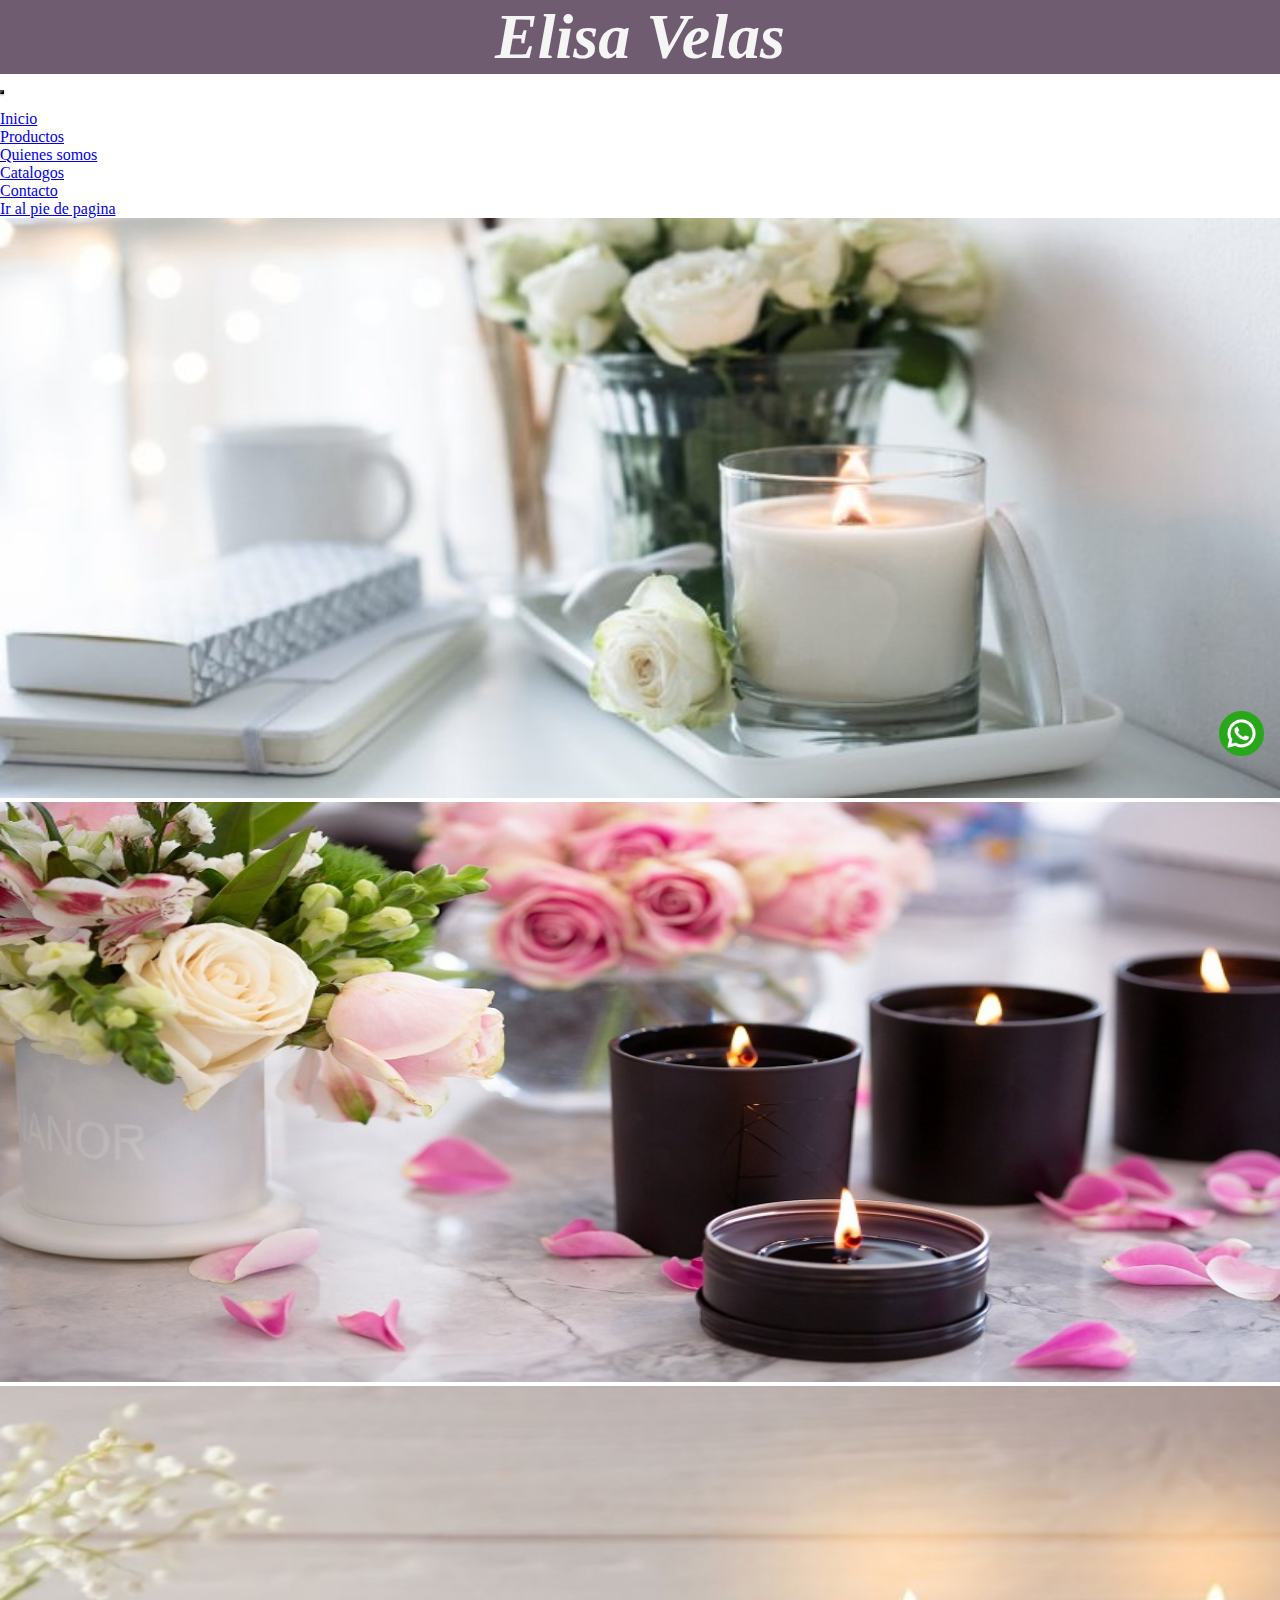
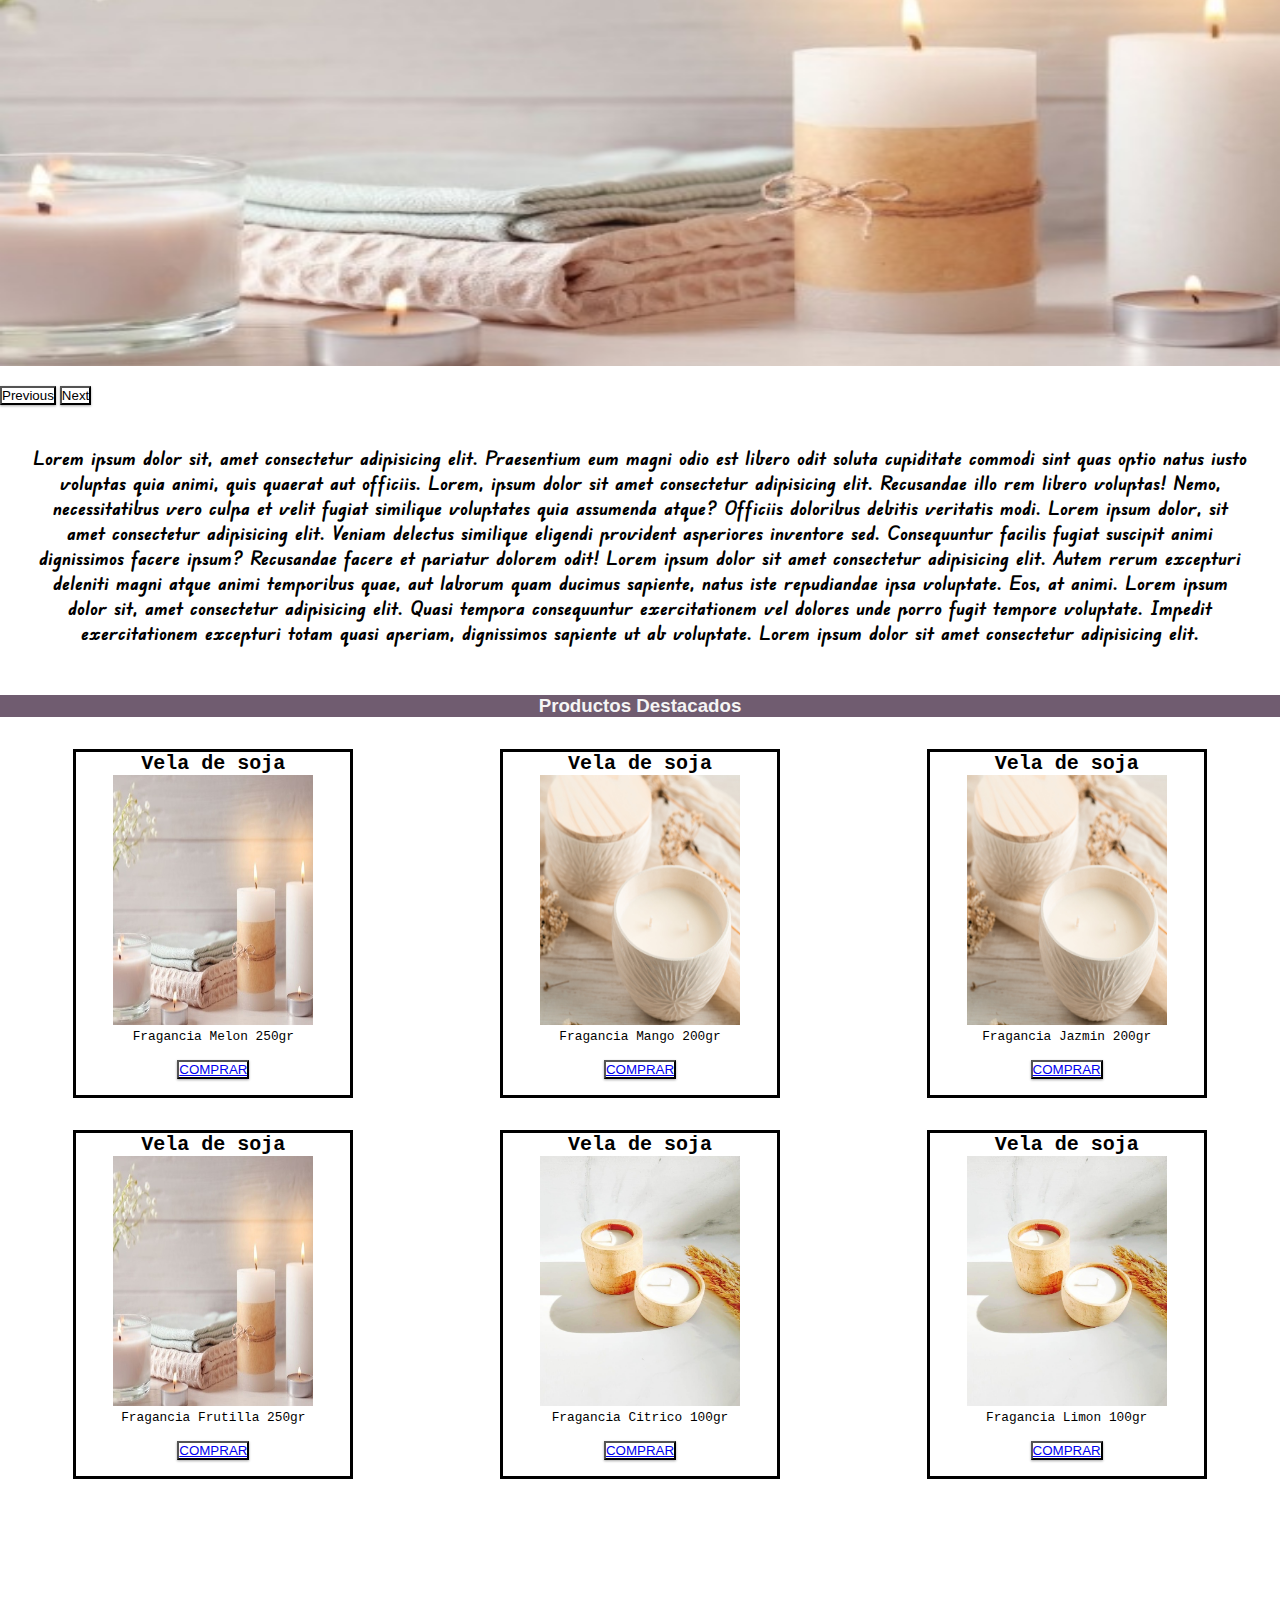
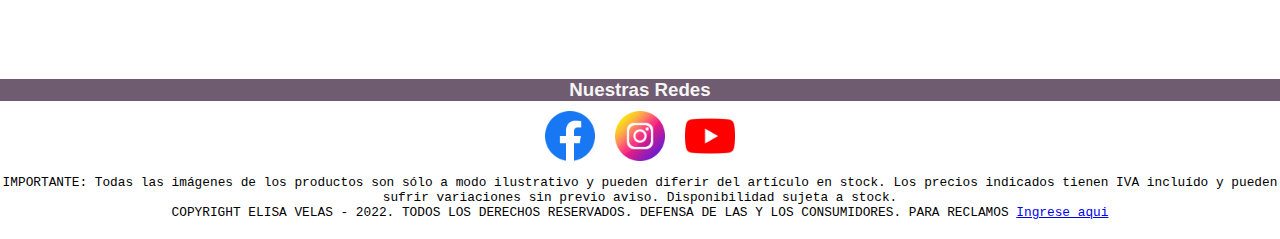
==== index.html @ 54222b35 "entrega bootstrap" ====
<!DOCTYPE html>
<html lang="en">

<head>
    <meta charset="UTF-8">
    <meta http-equiv="X-UA-Compatible" content="IE=edge">
    <meta name="viewport" content="width=device-width, initial-scale=1.0">
    <link rel="shortcut icon" href="img/favicon.png">
    <link rel="preconnect" href="https://fonts.googleapis.com">
    <link rel="preconnect" href="https://fonts.gstatic.com" crossorigin>
    <link href="https://fonts.googleapis.com/css2?family=Edu+VIC+WA+NT+Beginner:wght@500&display=swap" rel="stylesheet">
    <!-- link bootstrap-->
    <link href="https://cdn.jsdelivr.net/npm/bootstrap@5.2.0/dist/css/bootstrap.min.css" rel="stylesheet"
        integrity="sha384-gH2yIJqKdNHPEq0n4Mqa/HGKIhSkIHeL5AyhkYV8i59U5AR6csBvApHHNl/vI1Bx" crossorigin="anonymous">
    <!-- link css -->
    <link rel="stylesheet" href="./css/main.css">
    <title> Elisa Velas </title>
</head>

<body>
    <header>
        <h1> Elisa Velas </h1>
        <!--  menu -->
        <div class="container-fluid">
            <div class=" justify-content-md-center">
                <nav class="navbar navbar-expand-md">
                    <span class="navbar__menu--message">Menu</span>
                    <button class="navbar-toggler" type="button" data-bs-toggle="collapse" data-bs-target="#navbarNav"
                        aria-controls="navbarNav" aria-expanded="false" aria-label="Toggle navigation">
                        <span class="navbar-toggler-icon"></span>
                    </button>
                    <div class="collapse navbar-collapse" id="navbarNav">
                        <ul class="navbar-nav">
                            <li class="nav-item">
                                <a class="nav-link active" aria-current="page" href="index.html">Inicio</a>
                            </li>
                            <li class="nav-item">
                                <a class="nav-link" href="./pages/producto.html">Productos</a>
                            </li>
                            <li class="nav-item">
                                <a class="nav-link" href="./pages/quienes-somos.html">Quienes somos</a>
                            </li>
                            <li class="nav-item">
                                <a class="nav-link" href="./pages/catalogos.html">Catalogos</a>
                            </li>
                            <li class="nav-item">
                                <a class="nav-link" href="./pages/contacto.html">Contacto</a>
                            </li>
                            <li class="nav-item">
                                <a class="nav-link" href="#footer">Ir al pie de pagina</a>
                            </li>
                        </ul>
                    </div>
                </nav>
            </div>
        </div>
    </header>

    <main>
        <div id="carouselExampleFade" class="carousel slide carousel-fade" data-bs-ride="carousel">
            <div class="carousel-inner">
              <div class="carousel-item active">
                <img class="img__carousel" src="./img/inicio.jpg" class="d-block w-100" alt="">
              </div>
              <div class="carousel-item">
                <img  class="img__carousel" src="./img/inicio2.jpg" class="d-block w-100" alt="...">
              </div>
              <div class="carousel-item">
                <img class="img__carousel" src="./img/image2.jpg" class="d-block w-100" alt="...">
              </div>
            </div>
            <button class="carousel-control-prev" type="button" data-bs-target="#carouselExampleFade" data-bs-slide="prev">
              <span class="carousel-control-prev-icon" aria-hidden="true"></span>
              <span class="visually-hidden">Previous</span>
            </button>
            <button class="carousel-control-next" type="button" data-bs-target="#carouselExampleFade" data-bs-slide="next">
              <span class="carousel-control-next-icon" aria-hidden="true"></span>
              <span class="visually-hidden">Next</span>
            </button>
          </div>

        <p class="intro">
            Lorem ipsum dolor sit, amet consectetur adipisicing elit. Praesentium eum magni odio est libero odit soluta
            cupiditate commodi sint quas optio natus iusto voluptas quia animi, quis quaerat aut officiis. Lorem, ipsum
            dolor sit amet consectetur adipisicing elit. Recusandae illo rem libero voluptas! Nemo, necessitatibus vero
            culpa et velit fugiat similique voluptates quia assumenda atque? Officiis doloribus debitis veritatis modi.
            Lorem ipsum dolor, sit amet consectetur adipisicing elit. Veniam delectus similique eligendi provident
            asperiores inventore sed. Consequuntur facilis fugiat suscipit animi dignissimos facere ipsum? Recusandae
            facere et pariatur dolorem odit! Lorem ipsum dolor sit amet consectetur adipisicing elit. Autem rerum
            excepturi deleniti magni atque animi temporibus quae, aut laborum quam ducimus sapiente, natus iste
            repudiandae ipsa voluptate. Eos, at animi. Lorem ipsum dolor sit, amet consectetur adipisicing elit. Quasi
            tempora consequuntur exercitationem vel dolores unde porro fugit tempore voluptate. Impedit exercitationem
            excepturi totam quasi aperiam, dignissimos sapiente ut ab voluptate. Lorem ipsum dolor sit amet consectetur
            adipisicing elit.
        </p>
        <!-- productos card -->
        <section>
            <h2 class="subtitulo"> Productos Destacados </h2>
            <div class="destacados">
                <div class="caja">
                    <div class="caja__fija">
                        <h2 class="destacados__title"> Vela de soja </h2>
                        <img src="img/image2.jpg" alt="Producto" width="200" height="250">
                        <p> Fragancia Melon 250gr </p>
                        <button><a href="pages/producto.html"> COMPRAR </a></button>
                    </div>
                </div>
                <div class="caja">
                    <div class="caja__fija">
                        <h3 class="destacados__title"> Vela de soja </h3>
                        <img src="img/producto1.jpg" alt="Producto" width="200" height="250">
                        <p> Fragancia Mango 200gr </p>
                        <button><a href="pages/producto.html"> COMPRAR </a></button>
                    </div>
                </div>
                <div class="caja">
                    <div class="caja__fija">
                        <h3 class="destacados__title"> Vela de soja </h3>
                        <img src="img/producto1.jpg" alt="Producto" width="200" height="250">
                        <p> Fragancia Jazmin 200gr </p>
                        <button><a href="pages/producto.html"> COMPRAR </a></button>
                    </div>
                </div>
                <div class="caja">
                    <div class="caja__fija">
                        <h3 class="destacados__title"> Vela de soja </h3>
                        <img src="img/image2.jpg" alt="Producto" width="200" height="250">
                        <p> Fragancia Frutilla 250gr </p>
                        <button><a href="pages/producto.html"> COMPRAR </a></button>
                    </div>
                </div>
                <div class="caja">
                    <div class="caja__fija">
                        <h4 class="destacados__title"> Vela de soja </h4>
                        <img src="img/producto2.jpg" alt="Producto" width="200" height="250">
                        <p> Fragancia Citrico 100gr </p>
                        <button><a href="pages/producto.html"> COMPRAR </a></button>
                    </div>
                </div>
                <div class="caja">
                    <div class="caja__fija">
                        <h4 class="destacados__title"> Vela de soja </h4>
                        <img src="img/producto2.jpg" alt="Producto" width="200" height="250">
                        <p> Fragancia Limon 100gr </p>
                        <button><a href="pages/producto.html"> COMPRAR </a></button>
                    </div>
                </div>
            </div>
        </section>
    </main>
    <footer id="footer">
        <h4 class="titulord"> Nuestras Redes</h4>
        <div class="redes">
            <ul>
                <li><a href="https://www.facebook.com/" target="_blank"><img class="redes__img" src="./img/facebook.png"
                            alt="facebook"> </a></li>
                <li><a href="https://www.instagram.com/" target="_blank"><img class="redes__img"
                            src="./img/instagram.png" alt="instagram"> </a></li>
                <li><a href="https://www.youtube.com/watch?v=XyZXHhYOiFw" target="_blank"><img class="redes__img"
                            src="./img/youtube.png"></a></li>
            </ul>
        </div>
        <div class="wajapen">
            <a href="https://web.whatsapp.com/" target="_blank"><img class="wajapen__img" src="./img/whatsapp.png"
                    alt="contacto"></a>
        </div>
        <p> IMPORTANTE: Todas las imágenes de los productos son sólo a modo ilustrativo y pueden diferir del artículo en
            stock. Los precios indicados tienen IVA incluído y pueden sufrir variaciones sin previo aviso.
            Disponibilidad sujeta a stock.</p>
        <p> COPYRIGHT ELISA VELAS - 2022. TODOS LOS DERECHOS RESERVADOS. DEFENSA DE LAS Y LOS CONSUMIDORES. PARA
            RECLAMOS <a href="https://www.argentina.gob.ar/produccion/defensadelconsumidor/formulario" target="_blank">
                Ingrese aqui </a></p>
    </footer>
    <!-- JavaScript Bundle with Popper -->
    <script src="https://cdn.jsdelivr.net/npm/bootstrap@5.2.0/dist/js/bootstrap.bundle.min.js"
        integrity="sha384-A3rJD856KowSb7dwlZdYEkO39Gagi7vIsF0jrRAoQmDKKtQBHUuLZ9AsSv4jD4Xa"
        crossorigin="anonymous"></script>
</body>

</html>
---- css/main.css ----
/* reset */
* {
    margin: 0;
    padding: 0;
    box-sizing: border-box;
}

h1 {
    background-color: rgb(112, 92, 112);
    text-align: center;
    font-size: 4rem;
    font-family: Georgia, 'Times New Roman', Times, serif;
    font-style: italic;
    color: whitesmoke;
}

.img {
    display: flex;
    margin-top: 1.5rem;
    margin-bottom: 1.5rem;
    align-items: center;
    justify-content: center;

}

.img img {
    height: 60vh;
    max-width: 100%;
}

.img__carousel{
    height: 400px;
    width: 100vw;
}

.intro {
    margin-top: 1.5rem;
    margin-bottom: 1.5rem;
    margin-left: 2rem;
    margin-right: 2rem;
    font-weight: bold;
    text-align: center;
    text-decoration: solid;
    font-family: 'Edu VIC WA NT Beginner', cursive;
    font-size: 1.20rem;
}

.wajapen__img {
    height: 45px;
    width: 45px;
    bottom: 9rem;
    right: 1rem;
    box-sizing: border-box;
    position: fixed;
}

.subtitulo {
    margin-top: 50px;
    background-color: rgb(112, 92, 112);
    text-align: center;
    color: whitesmoke;
    font-family: Verdana, Geneva, Tahoma, sans-serif;
    font-size: 1.17rem;

}

.destacados {
    display: grid;
    grid-template-columns: 1fr 1fr 1fr;
    flex-direction: column;
    justify-content: center;
    align-items: center;
    gap: 2rem;
    margin-top: 2rem;
    margin-bottom: 2rem;
    margin-left: 1rem;
    margin-right: 1rem;
    text-align: center;
}

.destacados div {
    font-size: 0.8rem;
    font-family: 'Edu VIC WA NT Beginner', cursive;
    font-family: 'IBM Plex Mono', monospace;

}

.destacados__title {
    font-size: 1.25rem;
    font-family: 'Edu VIC WA NT Beginner', cursive;
    font-family: 'IBM Plex Mono', monospace;
    text-decoration: solid;

}

.caja {
    display: flex;
    flex-direction: column;
    align-items: center;
}

.caja__fija {
    border: solid 3px black;
    width: 280px;
}

button {
    margin-top: 1rem;
    margin-bottom: 1rem;
    box-shadow: rgba(0, 0, 0, 0.12) 0px 1px 3px, rgba(0, 0, 0, 0.24) 0px 1px 2px;
    background-color: white
}


.titulord {
    margin-top: 100px;
    background-color: rgb(112, 92, 112);
    text-align: center;
    color: whitesmoke;
    font-family: Verdana, Geneva, Tahoma, sans-serif;
    font-size: 1.17rem;

}

.redes {
    display: flex;
    justify-content: center;

}

.redes ul {
    display: flex;
    flex-direction: row;
    justify-items: center;
    list-style: none;

}

.redes ul>li {
    margin: 10px;
}

.redes__img {
    height: 50px;
    width: 50px;
}

#footer {
    margin-top: 200px;
    margin-bottom: 20px;
    text-align: center;
    font-size: 0.8rem;
    font-family: 'Edu VIC WA NT Beginner', cursive;
    font-family: 'IBM Plex Mono', monospace;
}

/* estilo de quienes somos */

.quienes__container {
    margin: 1em;
    display: flex;
    flex-direction: column;
}

.quienes__item {
    display: flex;
    flex-direction: row;
    flex-wrap: wrap;
}

.quienes__texto {
    display: flex;
    align-items: center;
    justify-content: center;
    width: 50%;
}

.quienes__texto p {
    margin: 2rem
}

.quienes__img {
    display: flex;
    align-items: center;
    justify-content: center;
    width: 50%;
    height: 300px;

}

.quienes__img img {
    width: 50%;
    height: 70%;
    border: 5px solid grey;
}

/* estilos de prodcutos */

.productos__container {
    display: flex;

}

.productos__sidebar {
    display: flex;
    text-align: center;
    flex-direction: column;
    align-items: center;
}

.productos__sidebar--filter {
    display: flex;
    justify-content: center;
    align-items: center;
    justify-items: auto;
    font-weight: bold;
    margin: 20px;
    padding: 15px;
    width: 80%;
    height: 3rem;
    border: 3px solid #6666;
}

.productos__sidebar--filter:hover {
    color: #ffff;
    background: rgb(112, 92, 112);
    box-shadow: 10px 5px 5px rgb(215, 165, 215);
    ;
}

.productos__cards {
    display: flex;
    justify-content: center;
    align-items: center;
    flex-wrap: wrap;
}

.productos__pagination {
    display: flex;
    align-items: center;
    justify-content: space-between;
    margin: 5rem;
}

.productos__nextpage {
    padding: 10px;
    border-radius: 7px;
}

.contact__form {
    margin-top: 5rem;
    display: flex;
    flex-direction: column;
    justify-content: center;
    align-items: center;
}

/* estilos de catalogo */

.catalago{
    display: grid;
    grid-template-columns: 1fr;
}

.catalogo__container{
    display: flex;
    flex-direction: column;
    align-items: center;
    border-color: blue;
    border-radius: 1rem;
    margin-top: 3rem;
}

.catalago__container--img{
    height: 30vh;
    max-width: 80%;
    
}

.catalago__container p{
    font-size: 1.25rem;
    font-family: 'Edu VIC WA NT Beginner', cursive;
    font-family: 'IBM Plex Mono', monospace;
    text-decoration: solid;
}

/* estilos de contacto */

.fondo{
    background-image:url(../img/fondocontacto.jpg);
}

.contact__form--p{
    font-family: Verdana, Geneva, Tahoma, sans-serif;
    animation-name: crece;
    animation-duration: 5s;
    animation-timing-function: linear;
    animation-iteration-count: infinite;
    margin-bottom: 2rem;
    color: white;
    font-size: 2rem;
    
}

@keyframes crece{
    from{
        transform: scale(0.5);

    }

    to{
        transform: scale(1);
    }

}



/*   GRIDs & Mediaquery 600p */

@media screen and (max-width: 600px) {


    .destacados {
        grid-template-columns: 1fr;
    }

    .img img {
        height: 40vh;
        max-width: 100%;
    }
    
}

@media screen and (min-width: 600px) {


    .destacados {
        grid-template-columns: 1fr 1fr;
    }

    .catalago__container--img{
        height: 40vh;
        max-width: 100%;
        
    }
 
}

/* ----------- Mediaquery 768p ---------- */

@media (min-width: 768px) {
    .navbar__menu--message{
        display:none;
    }

    .navbar-expand-md .navbar-collapse{
        display: flex;
        flex-basis: auto;
        flex-direction: column-reverse;
    }

    .img__carousel{
        height: 580px;
        width: 100vw;
    }
}



/* --------- Mediaquery 950p ----------- */

@media (max-width: 950px) {
    .quienes__texto {
        width: 100%;
    }

    .quienes__img {
        width: 100%;
    }
}
/* ---------- Mediaquery 1024p ----------- */

@media screen and (min-width: 1024px) {


    .destacados {
        grid-template-columns: 1fr 1fr 1fr;
    }

    .catalago{
        grid-template-columns: 1fr 1fr;
        column-gap: 2rem;
        
    }

    .catalago p{
        font-size: 2rem;
    }   
}
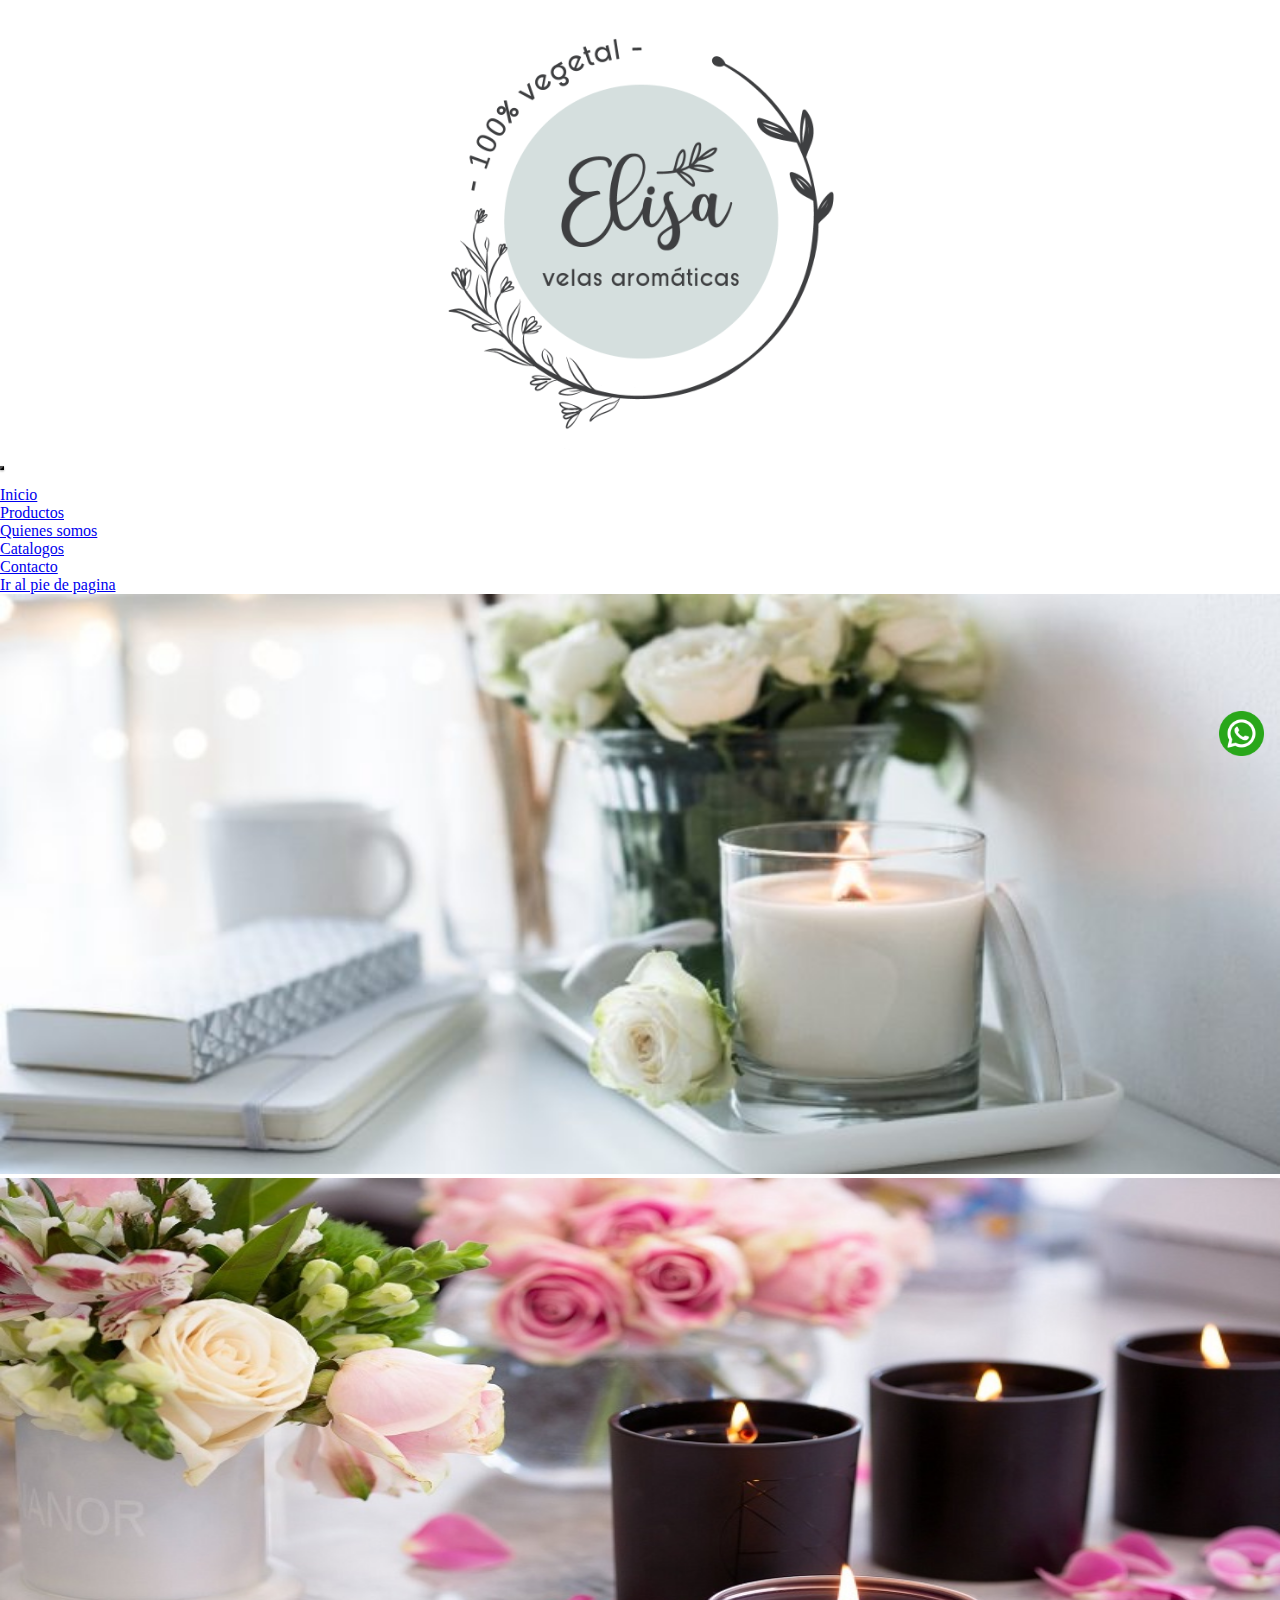
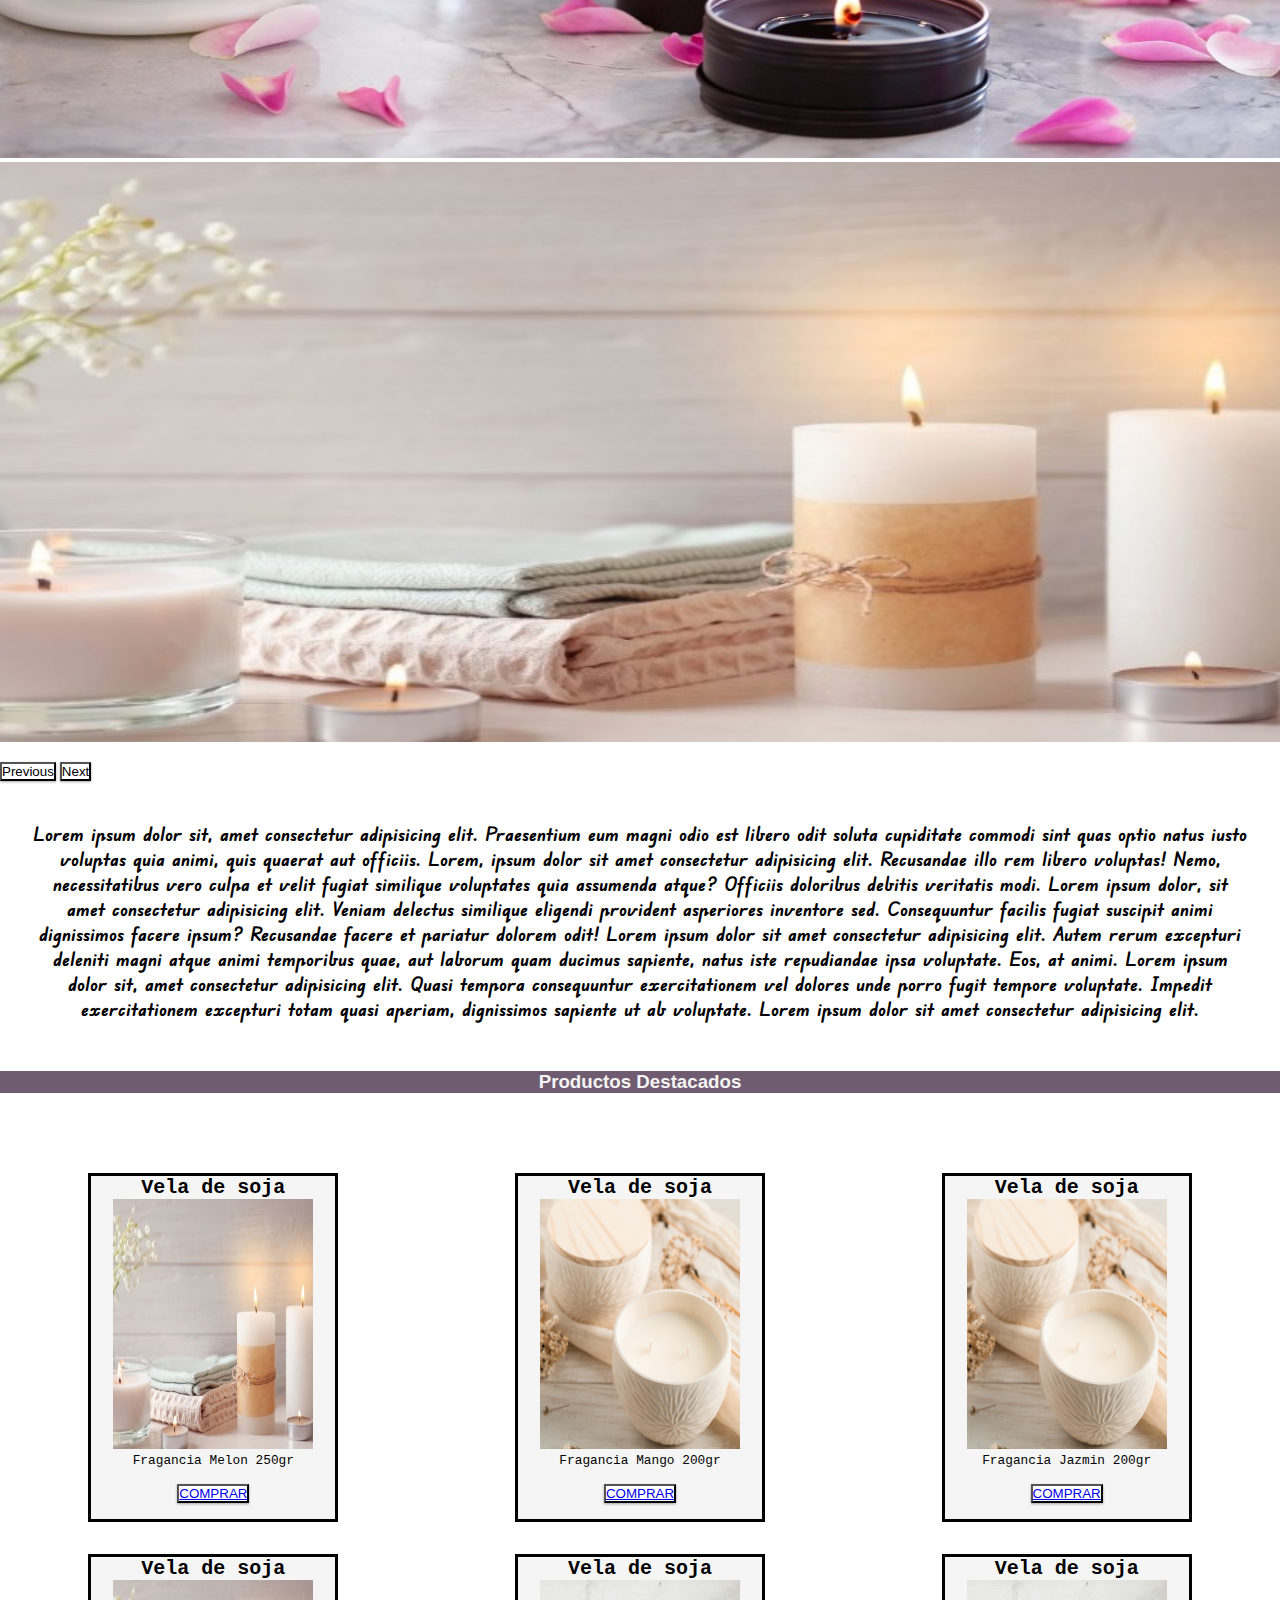
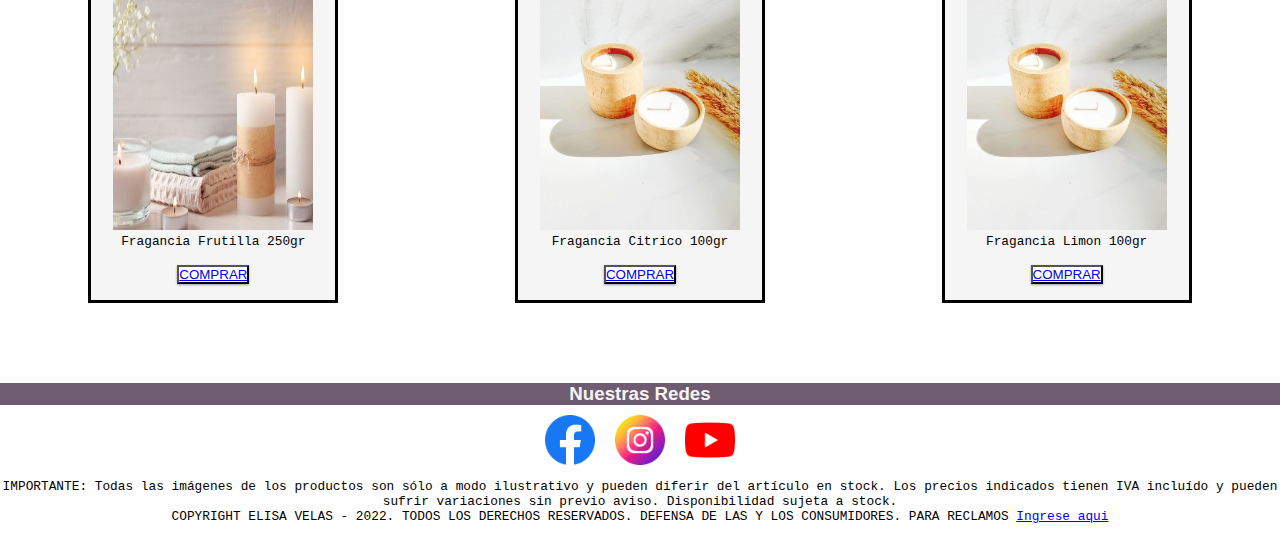
==== commit 171b3c8d: "cambios en logo-fondos-estilos" ====
--- a/index.html
+++ b/index.html
@@ -5,7 +5,7 @@
     <meta charset="UTF-8">
     <meta http-equiv="X-UA-Compatible" content="IE=edge">
     <meta name="viewport" content="width=device-width, initial-scale=1.0">
-    <link rel="shortcut icon" href="img/favicon.png">
+    <link rel="shortcut icon" href="img/elisa-logo.png">
     <link rel="preconnect" href="https://fonts.googleapis.com">
     <link rel="preconnect" href="https://fonts.gstatic.com" crossorigin>
     <link href="https://fonts.googleapis.com/css2?family=Edu+VIC+WA+NT+Beginner:wght@500&display=swap" rel="stylesheet">
@@ -19,7 +19,9 @@
 
 <body>
     <header>
-        <h1> Elisa Velas </h1>
+        <div class="header">
+            <img class="header__img" src="./img/elisa-logo.png" alt="">
+        </div>
         <!--  menu -->
         <div class="container-fluid">
             <div class=" justify-content-md-center">
@@ -94,7 +96,7 @@
             adipisicing elit.
         </p>
         <!-- productos card -->
-        <section>
+        <section class="fondo">
             <h2 class="subtitulo"> Productos Destacados </h2>
             <div class="destacados">
                 <div class="caja">
--- a/css/main.css
+++ b/css/main.css
@@ -5,14 +5,18 @@
     box-sizing: border-box;
 }
 
-h1 {
-    background-color: rgb(112, 92, 112);
-    text-align: center;
-    font-size: 4rem;
-    font-family: Georgia, 'Times New Roman', Times, serif;
-    font-style: italic;
-    color: whitesmoke;
-}
+.header{
+    display: flex;
+    flex-direction: column;
+    align-items: center;
+    justify-content: center;
+}
+
+.header__img{
+    height: 35vh;
+    width: auto;
+}
+
 
 .img {
     display: flex;
@@ -43,6 +47,14 @@
     text-decoration: solid;
     font-family: 'Edu VIC WA NT Beginner', cursive;
     font-size: 1.20rem;
+}
+
+.fondo{
+    background-image:url(../img/fondocontacto.jpg);
+    background-position: center center;
+    background-repeat: no-repeat;
+    background-attachment: fixed;
+    background-size: cover;   
 }
 
 .wajapen__img {
@@ -52,6 +64,7 @@
     right: 1rem;
     box-sizing: border-box;
     position: fixed;
+    
 }
 
 .subtitulo {
@@ -71,10 +84,10 @@
     justify-content: center;
     align-items: center;
     gap: 2rem;
-    margin-top: 2rem;
-    margin-bottom: 2rem;
+    margin-top: 5rem;
     margin-left: 1rem;
     margin-right: 1rem;
+    padding-bottom: 5rem;
     text-align: center;
 }
 
@@ -100,8 +113,9 @@
 }
 
 .caja__fija {
+    background:whitesmoke;
     border: solid 3px black;
-    width: 280px;
+    width: 250px;
 }
 
 button {
@@ -113,7 +127,6 @@
 
 
 .titulord {
-    margin-top: 100px;
     background-color: rgb(112, 92, 112);
     text-align: center;
     color: whitesmoke;
@@ -146,7 +159,6 @@
 }
 
 #footer {
-    margin-top: 200px;
     margin-bottom: 20px;
     text-align: center;
     font-size: 0.8rem;
@@ -157,7 +169,6 @@
 /* estilo de quienes somos */
 
 .quienes__container {
-    margin: 1em;
     display: flex;
     flex-direction: column;
 }
@@ -198,7 +209,7 @@
 
 .productos__container {
     display: flex;
-
+    justify-content: space-around;
 }
 
 .productos__sidebar {
@@ -238,8 +249,11 @@
 .productos__pagination {
     display: flex;
     align-items: center;
-    justify-content: space-between;
-    margin: 5rem;
+    gap:10rem;
+    justify-content:center;
+    margin-right: 1rem;
+    
+
 }
 
 .productos__nextpage {
@@ -253,6 +267,7 @@
     flex-direction: column;
     justify-content: center;
     align-items: center;
+    padding-bottom: 5rem;
 }
 
 /* estilos de catalogo */
@@ -260,15 +275,18 @@
 .catalago{
     display: grid;
     grid-template-columns: 1fr;
+    padding: 5rem;
 }
 
 .catalogo__container{
     display: flex;
     flex-direction: column;
     align-items: center;
-    border-color: blue;
+    border-color: rgb(68, 255, 0);
     border-radius: 1rem;
     margin-top: 3rem;
+    padding-top: 5rem;
+    border:solid 3px;
 }
 
 .catalago__container--img{
@@ -285,10 +303,6 @@
 }
 
 /* estilos de contacto */
-
-.fondo{
-    background-image:url(../img/fondocontacto.jpg);
-}
 
 .contact__form--p{
     font-family: Verdana, Geneva, Tahoma, sans-serif;
@@ -316,9 +330,9 @@
 
 
 
-/*   GRIDs & Mediaquery 600p */
-
-@media screen and (max-width: 600px) {
+/*   GRIDs & Mediaquery 767p */
+
+@media screen and (max-width: 767px) {
 
 
     .destacados {
@@ -329,14 +343,26 @@
         height: 40vh;
         max-width: 100%;
     }
+
+    .navbar{
+        justify-content: center;
+        gap: 2rem;
+    }
     
 }
 
-@media screen and (min-width: 600px) {
-
+
+/* ----------- Mediaquery 768p ---------- */
+
+@media (min-width: 768px) {
 
     .destacados {
         grid-template-columns: 1fr 1fr;
+    }
+
+    .header__img{
+        height: 45vh;
+        width: auto;
     }
 
     .catalago__container--img{
@@ -345,11 +371,6 @@
         
     }
  
-}
-
-/* ----------- Mediaquery 768p ---------- */
-
-@media (min-width: 768px) {
     .navbar__menu--message{
         display:none;
     }
@@ -397,4 +418,10 @@
     .catalago p{
         font-size: 2rem;
     }   
+
+    .header__img{
+        height: 50vh;
+        width: auto;
+    }
+
 }